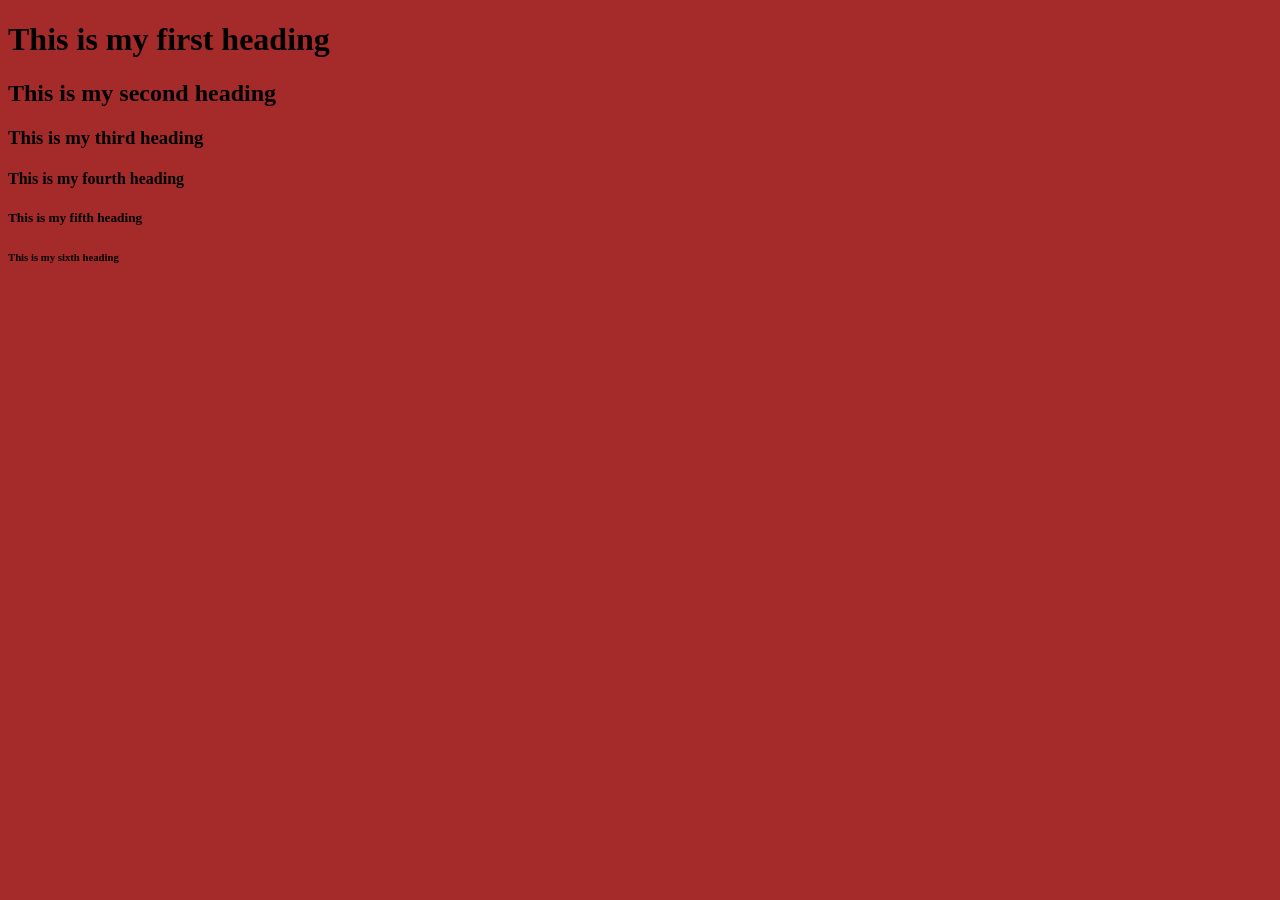
==== index.html @ 90b540bc "index html file" ====
<!DOCTYPE html>
<html lang="en">
<head>
    <meta charset="UTF-8">
    <meta name="viewport" content="width=device-width, initial-scale=1.0">
    <title>Document</title>
</head>
<body style="background-color:brown; color: black;">
    <h1>This is my first heading</h1>
    <h2>This is my second heading</h2>
    <h3>This is my third heading</h3>
    <h4>This is my fourth heading</h4>
    <h5>This is my fifth heading</h5>
    <h6>This is my sixth heading</h6>
</body>
</html>
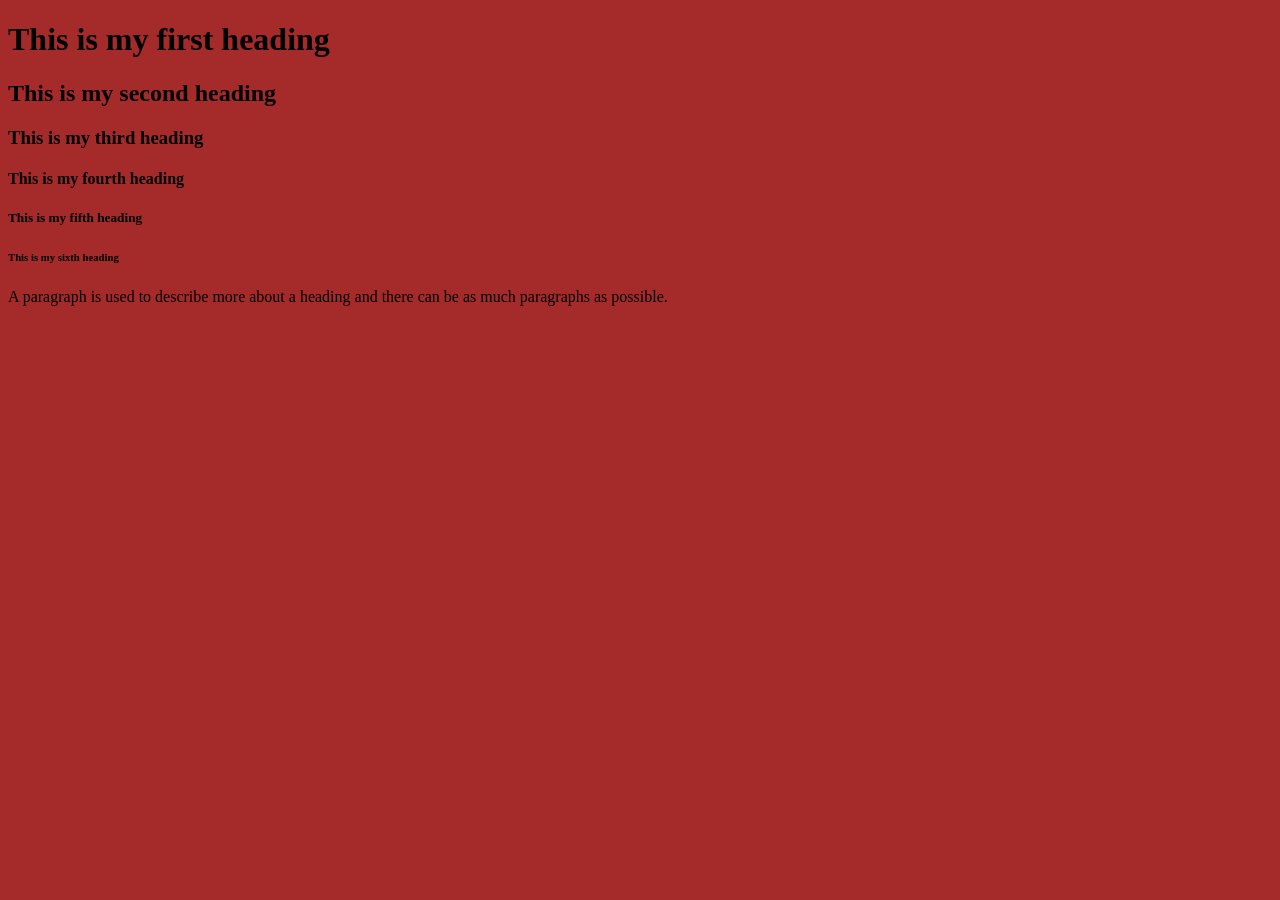
==== commit d257dd81: "upload changes" ====
--- a/index.html
+++ b/index.html
@@ -12,5 +12,6 @@
     <h4>This is my fourth heading</h4>
     <h5>This is my fifth heading</h5>
     <h6>This is my sixth heading</h6>
+    <p>A paragraph is used to describe more about a heading and there can be as much paragraphs as possible.</p>
 </body>
 </html>
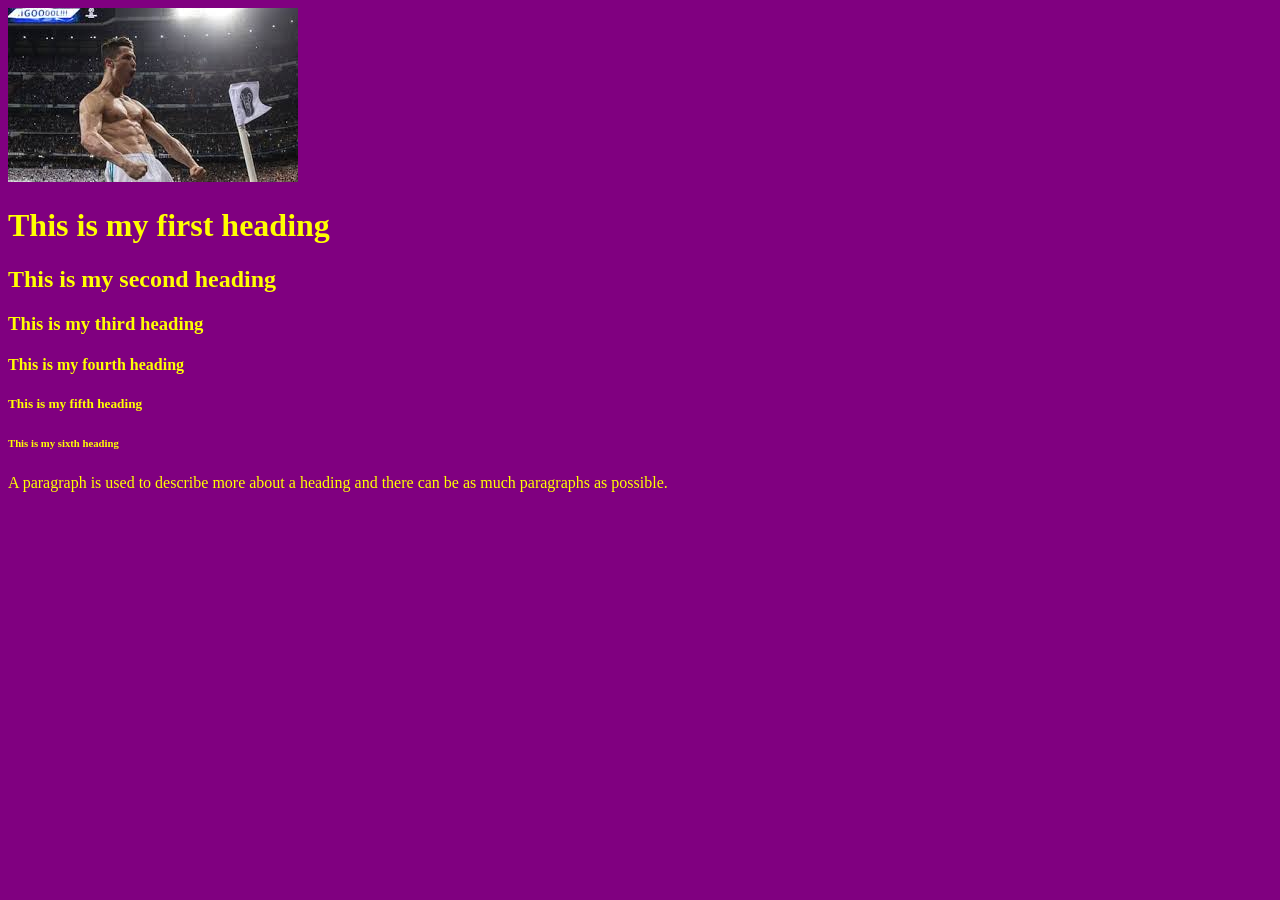
==== commit ff6c86f8: "feat: add changes" ====
--- a/index.html
+++ b/index.html
@@ -4,8 +4,12 @@
     <meta charset="UTF-8">
     <meta name="viewport" content="width=device-width, initial-scale=1.0">
     <title>Document</title>
+    <link rel="stylesheet" href="styles.css">
 </head>
-<body style="background-color:brown; color: black;">
+<body>
+    <a href="https://www.google.com/imgres?q=cristiano%20ronaldo&imgurl=https%3A%2F%2Fi.guim.co.uk%2Fimg%2Fmedia%2F3f183e3024872dc0280012487854dc5807048166%2F0_42_3600_2160%2Fmaster%2F3600.jpg%3Fwidth%3D465%26dpr%3D1%26s%3Dnone%26crop%3Dnone&imgrefurl=https%3A%2F%2Fwww.theguardian.com%2Ffootball%2F2018%2Fjul%2F11%2Fcristiano-ronaldo-leaving-real-madrid-end-cold&docid=4oK3vut0ImOdKM&tbnid=MxC4AitX785OiM&vet=12ahUKEwin8fSj756TAxUoRaQEHT7PHAkQnPAOegQISBAB..i&w=465&h=279&hcb=2&ved=2ahUKEwin8fSj756TAxUoRaQEHT7PHAkQnPAOegQISBAB" target="_blank">
+    <img src="[data-uri]" alt="Cristiano Ronaldo">
+    </a>
     <h1>This is my first heading</h1>
     <h2>This is my second heading</h2>
     <h3>This is my third heading</h3>
--- a/styles.css
+++ b/styles.css
@@ -0,0 +1,3 @@
+body{
+    background-color: purple ; color: yellow;
+}
